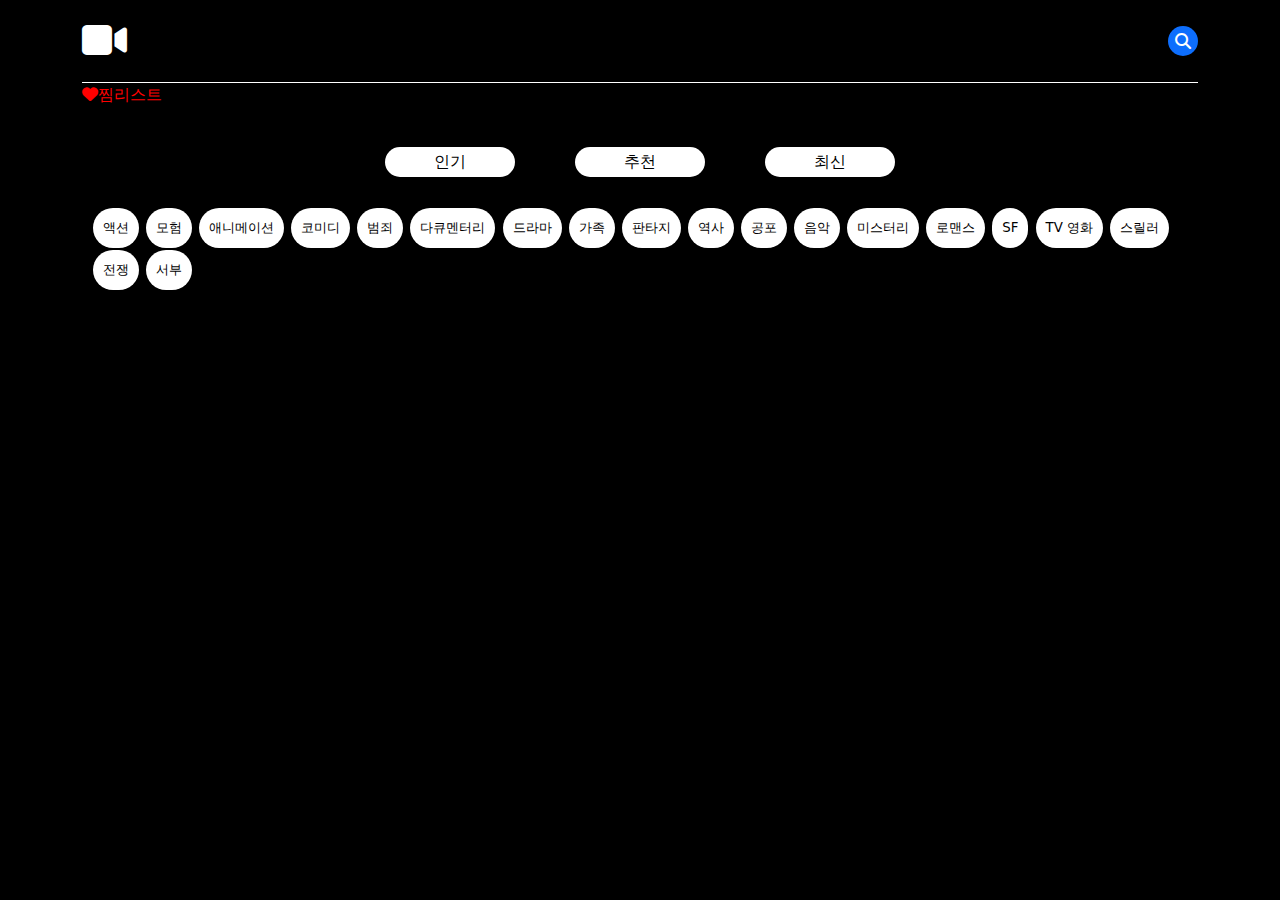
==== index.html @ 607bca1c "수정" ====
<!DOCTYPE html>
<html lang="ko">
<head>
  <meta charset="UTF-8">
  <meta name="viewport" content="width=device-width, initial-scale=1.0">
  <title>영화검색</title>
  <link
  rel="stylesheet"
  href="https://cdnjs.cloudflare.com/ajax/libs/font-awesome/6.5.1/css/all.min.css"
/>
<link
  href="https://cdn.jsdelivr.net/npm/bootstrap@5.3.2/dist/css/bootstrap.min.css"
  rel="stylesheet"
/>
<link rel="stylesheet" href="css/style.css" />
<link rel="stylesheet" href="css/likestyle.css" />
</head>
<body>
  <section class="container">
    <div id="header">
      <div class="header-img" onclick="main()">
        <i class="fa-solid fa-video logo"></i>
      </div>
      <div class="search">
        <input
          class="searchInput"
          type="text"
          placeholder="검색"
          onfocus="this.value=''"
        />
        
        <i class="fa-solid fa-magnifying-glass searchIcon" ></i>
        <i class="fa-solid fa-magnifying-glass search2Icon" onclick="getMoviesByKeyword()"></i>
      </div>
    </div>


    <section>
      <div class="like-add-button">
        <i class="fa-solid fa-heart"></i>찜리스트
      </div>
      <div class="likeMovie draggable" id="dragMe">
        <div class="likeMovie-header">
          <div class="reset-button" onclick="likeReset()">
            <i class="fa-solid fa-rotate-right"></i>
          </div>
          <div class="likeMovie-title">
            찜해둔 영화 목록
          </div>
          <button class="closebtn" onclick="closeSticker()">&times;</button>
        </div>
        

        <div id="likeMovieInput">

        </div>
        
      </div>
    </section>  


  <section class="menu-line">
    <div class="menus">
      <button id="popular">인기</button>
      <button id="top_rated">추천</button>
      <button id="now_playing">최신</button>
    </div>
    <div id="genre_menus">
      <button id="액션">액션</button>
      <button id="모험">모험</button>
      <button id="애니메이션">애니메이션</button>
      <button id="코미디">코미디</button>
      <button id="범죄">범죄</button>
      <button id="다큐멘터리">다큐멘터리</button>
      <button id="드라마">드라마</button>
      <button id="가족">가족</button>
      <button id="판타지">판타지</button>
      <button id="역사">역사</button>
      <button id="공포">공포</button>
      <button id="음악">음악</button>
      <button id="미스터리">미스터리</button>
      <button id="로맨스">로맨스</button>
      <button id="SF">SF</button>
      <button id="TV 영화">TV 영화</button>
      <button id="스릴러">스릴러</button>
      <button id="전쟁">전쟁</button>
      <button id="서부">서부</button>
    </div>
  </section>
  
  

    <section id="movie-board">
      <div class="row" id="movie-board-input">

      </div>
    </section>
    
    <nav aria-label="Page navigation example">
      <ul class="pagination">
      
        
      </ul>
    </section>

    <script src="apikey.js"></script>
    <script src="main.js"></script>
    <script src="like.js"></script>
    <script src="https://cdn.jsdelivr.net/npm/bootstrap@5.3.2/dist/js/bootstrap.bundle.min.js"></script>
  </body>
</html>
---- css/style.css ----
* {
  margin: 0px;
  padding: 0px;
}
ul {
  list-style: none;
}
body {
  background-color: #000;
  color: #fff;
}
#header {
  margin-top: 20px;
  border-bottom: 1px solid #fff;
  padding-bottom: 20px;
  display: flex;
  justify-content: space-between;
  align-items: center;
}
.logo {
  font-size: 40px;
  color: #fff;
}

.search {
  display: flex;
}

.searchInput {
  width: 0px;
  border: 0;
  opacity: 1;
  border-radius: 20px 20px 20px 20px;
  padding-left: 10px;
  background-color: #0d6efd;
  box-sizing: border-box;
  opacity: 0;
  transition: width 0.1s;
}
input::placeholder {
  color: #fff;
}
input:focus::-webkit-input-placeholder,
textarea:focus::-webkit-input-placeholder {
  color: transparent;
}
input:focus {
  outline: none;
}
.searchIcon {
  background-color: #0d6efd;
  width: 30px;
  height: 30px;
  line-height: 30px;
  text-align: center;
  border-radius: 50%;
  /* transition: 0.1s; */
}
.search2Icon {
  background-color: #0d6efd;
  width: 30px;
  height: 30px;
  line-height: 30px;
  text-align: center;
  border-radius: 50%;
  margin-left: -30px;
  display: none;
}
.searchInput.active {
  width: 200px;
  opacity: 1;
}
.searchIcon.active {
  display: none;
}
.search2Icon.active {
  display: block;
  border-radius: 0px 50% 50% 0px;
}
/*menus*/
.menus {
  display: flex;
  justify-content: center;
}
.menus button:hover {
  background: #0d6efd;
  color: #fff;
}
.menus button {
  border: none;
  background-color: #fff;

  width: 130px;
  height: 30px;
  line-height: 30px;
  border-radius: 20px;
  margin: 30px;
}

/*genre-menus*/
.menu-line {
  margin: 10px;
}

#genre-menus {
  width: 80%;
  display: flex;
  justify-content: center;
  flex-wrap: wrap;
  align-items: center;
  margin: 10px auto;
}
#genre_menus button {
  border: none;
  background-color: #fff;
  border-radius: 20px;
  color: black;
  margin: 1px;
  padding: 10px;
  font-size: smaller;
  display: inline-block;
}
#genre_menus button:hover {
  background: #0d6efd;
  color: #fff;
}

/*movie-board*/
.row {
  display: flex;
  justify-content: space-between;
}
.movieCard {
  border: 2px solid #fff;
  border-radius: 10px;
  padding-bottom: 10px;
}

/* movieCard 태그 안의 img 속성 값 추가 */
.movieCard img {
  width: 100%;
  height: 300px;
  object-fit: contain;
  border-radius: 10px;
  margin-top: 10px;
  position: relative;
  z-index: 2;
  transition-property: opacity;
  transition-duration: 1s;
}

/* movieCard 태그 안의 img를 감싸는 div 태그 추가 class명 cardImageArea Overview 태그의 position 속성 값을 지정하고 활용하기 위함 */
.cardImageArea {
  position: relative;
}

/* overview 태그 추가 */
.overview {
  position: absolute;
  font-size: x-small;
  top: 10%;
  left: 0%;
  text-align: justify;
  z-index: 2;
  margin: 0.5rem;
  padding: 0.5rem 3.2rem;
  z-index: 1;
}

/* movieCard img에 hover 이벤트 태그 추가 및 속성 값 부여 */
.movieCard img:hover {
  z-index: 0;
  opacity: 20%;
}

.title {
  height: 50px;
  margin: 20px 0px;
  text-align: center;
  position: relative;
  word-break: keep-all;
}
.showing {
  width: 100%;
  margin: 20px auto;
  display: flex;
  justify-content: space-between;
  word-break: keep-all;
}
.grade {
  width: 30px;
  height: 30px;
  line-height: 30px;
  border-radius: 50%;
  background-color: #0d6efd;
  color: #fff;
  text-align: center;
  font-size: 10px;
}
.genre {
  width: 100%;
  margin: 0px auto;
  border-radius: 20px;
  background-color: #1e3d6b;
  color: #fff;
  text-align: center;
  font-size: 10px;
  padding: 5px 10px;
  word-break: keep-all;
}
.date {
  width: 80px;
  height: 30px;
  line-height: 30px;
  background-color: #0d6efd;
  color: #fff;
  text-align: center;
  font-size: 10px;
  border-radius: 20px;
}

.pagination {
  display: flex;
  justify-content: center;
  margin-top: 30px;
}

.page-link {
  color: black;
  border: none;
}

.active2 {
  background-color: white;
  color: orange;
  font-weight: 600;
}

.header-img {
  cursor: pointer;
}

#genre_menus .highlight {
  background-color: #0d6efd;
  color: white;
}

.heart-img {
  position: absolute;
  right: 0px;
  top: 0px;
  color: red;
  cursor: pointer;
}

.like-add-button {
  color: red;
}

/* overview의 속성 값을 screen 크기에 맞춰 세팅하는 media query 코드 추가 */
/* screen 크기가 400px 이하로 내려가면, overview 내용을 보여주지 않음 */
@media only screen and (min-width: 460px) and (max-width: 575px) {
  .title {
    width: 35%;
    height: 30px;
    margin: 20px auto;
  }
  .showing {
    width: 35%;
  }
  .genre {
    width: 35%;
  }
  .overview {
    position: absolute;
    font-size: x-small;
    top: 2.5%;
    left: 0%;
    text-align: justify;
    z-index: 2;
    margin: 0.5rem;
    padding: 0.5rem 9.5rem;
    z-index: 1;
  }
}

@media only screen and (min-width: 768px) and (max-width: 1200px) {
  .overview {
    position: absolute;
    font-size: x-small;
    top: 10%;
    left: 0%;
    text-align: justify;
    z-index: 2;
    margin: 0.5rem;
    padding: 0rem 2rem;
    z-index: 1;
  }
}

@media only screen and (min-width: 400px) and (max-width: 459px) {
  .title {
    width: 35%;
    height: 30px;
    margin: 20px auto;
  }
  .showing {
    width: 35%;
  }
  .genre {
    width: 35%;
  }
  .overview {
    position: absolute;
    font-size: x-small;
    top: 5%;
    left: 0%;
    text-align: justify;
    z-index: 2;
    margin: 0.5rem;
    padding: 0.5rem 7.5rem;
    z-index: 1;
  }
}

@media only screen and (max-width: 399px) {
  .title {
    width: 100%;
    height: 30px;
    margin: 20px auto;
  }
  .showing {
    width: 100%;
  }
  .genre {
    width: 100%;
  }
  .overview {
    display: none;
  }
}
---- css/likestyle.css ----
.likeMovie{
    width: 250px;
    height: 250px;
    color: black;
    padding : 1em;
    background-color: white;
    border: 1px solid lightgrey;
    z-index:10;
    border-radius: 30px;
    position : fixed;
    display: none;
}
.likeMovie-title{
    padding-bottom: 0.5em;
    font-weight: 700;
    text-align: center;
    border-bottom: 1px solid lightgray;
}

.likeMovie-list{
    margin-top: 5px;
    margin-bottom: 5px;
    border-bottom: 1px solid lightgray;
}

.container1 {
    /* 중앙 정렬 */
    align-items: center;
    display: flex;
    justify-content: center;
  
    /* 높이 지정 */
    min-height: 32rem;
  }
  .draggable {
    /* 커서를 이동형식으로 주고, 위치를 절대형식으로 지정 */
    cursor: move;
    position: absolute;
    user-select: none;
  
    /* 중앙 정렬 */
    /* align-items: center;
    display: flex;
    justify-content: center; */
  
    /* 디자인 */
    /* border: 1px solid #cbd5e0;
    height: 8rem;
    width: 8rem; */
  }
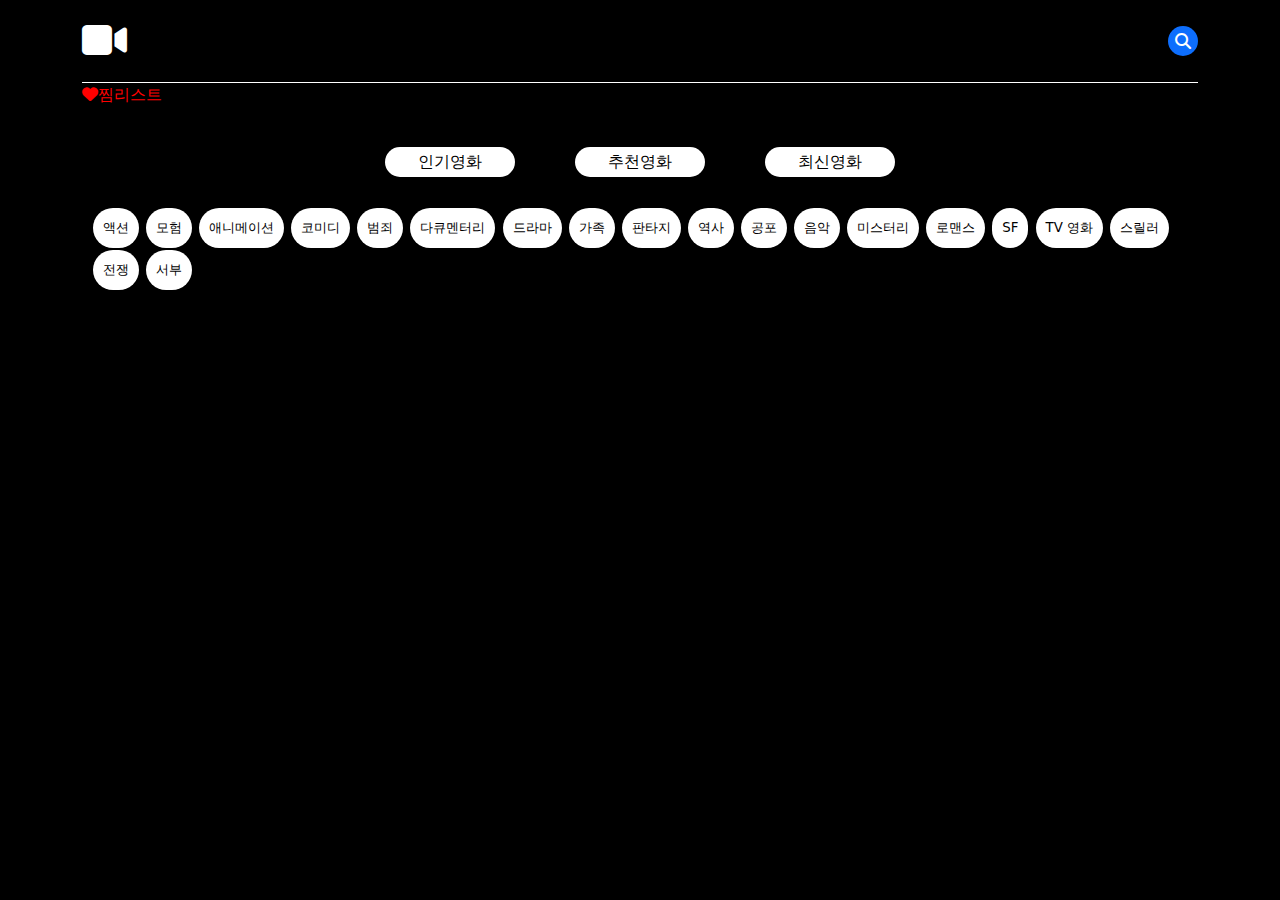
==== commit 52d47471: "오류 이미지추가" ====
--- a/index.html
+++ b/index.html
@@ -25,7 +25,7 @@
         <input
           class="searchInput"
           type="text"
-          placeholder="검색"
+          placeholder="search"
           onfocus="this.value=''"
         />
         
@@ -36,9 +36,9 @@
 
 
     <section>
-      <div class="like-add-button">
+      <button class="like-add-button">
         <i class="fa-solid fa-heart"></i>찜리스트
-      </div>
+      </button>
       <div class="likeMovie draggable" id="dragMe">
         <div class="likeMovie-header">
           <div class="reset-button" onclick="likeReset()">
@@ -60,10 +60,10 @@
 
 
   <section class="menu-line">
-    <div class="menus">
-      <button id="popular">인기</button>
-      <button id="top_rated">추천</button>
-      <button id="now_playing">최신</button>
+    <div id="menus">
+      <button>인기영화</button>
+      <button>추천영화</button>
+      <button>최신영화</button>
     </div>
     <div id="genre_menus">
       <button id="액션">액션</button>
--- a/css/style.css
+++ b/css/style.css
@@ -67,7 +67,7 @@
   display: none;
 }
 .searchInput.active {
-  width: 200px;
+  width: 100px;
   opacity: 1;
 }
 .searchIcon.active {
@@ -78,15 +78,15 @@
   border-radius: 0px 50% 50% 0px;
 }
 /*menus*/
-.menus {
+#menus {
   display: flex;
   justify-content: center;
 }
-.menus button:hover {
+#menus button:hover {
   background: #0d6efd;
   color: #fff;
 }
-.menus button {
+#menus button {
   border: none;
   background-color: #fff;
 
@@ -174,18 +174,13 @@
 }
 
 .title {
-  height: 50px;
   margin: 20px 0px;
   text-align: center;
   position: relative;
-  word-break: keep-all;
 }
 .showing {
-  width: 100%;
-  margin: 20px auto;
   display: flex;
   justify-content: space-between;
-  word-break: keep-all;
 }
 .grade {
   width: 30px;
@@ -198,15 +193,12 @@
   font-size: 10px;
 }
 .genre {
-  width: 100%;
-  margin: 0px auto;
   border-radius: 20px;
-  background-color: #1e3d6b;
+  background-color: #0d6efd;
   color: #fff;
   text-align: center;
   font-size: 10px;
   padding: 5px 10px;
-  word-break: keep-all;
 }
 .date {
   width: 80px;
@@ -236,41 +228,32 @@
   font-weight: 600;
 }
 
-.header-img {
+.header-img{
   cursor: pointer;
 }
 
 #genre_menus .highlight {
-  background-color: #0d6efd;
-  color: white;
-}
-
-.heart-img {
+    background-color: #0d6efd;
+    color: white;
+}
+
+.heart-img{
   position: absolute;
-  right: 0px;
-  top: 0px;
+  right : 0px;
+  top :0px;
   color: red;
   cursor: pointer;
 }
 
 .like-add-button {
   color: red;
+  border: none;
+  background-color: transparent;
 }
 
 /* overview의 속성 값을 screen 크기에 맞춰 세팅하는 media query 코드 추가 */
 /* screen 크기가 400px 이하로 내려가면, overview 내용을 보여주지 않음 */
 @media only screen and (min-width: 460px) and (max-width: 575px) {
-  .title {
-    width: 35%;
-    height: 30px;
-    margin: 20px auto;
-  }
-  .showing {
-    width: 35%;
-  }
-  .genre {
-    width: 35%;
-  }
   .overview {
     position: absolute;
     font-size: x-small;
@@ -299,17 +282,6 @@
 }
 
 @media only screen and (min-width: 400px) and (max-width: 459px) {
-  .title {
-    width: 35%;
-    height: 30px;
-    margin: 20px auto;
-  }
-  .showing {
-    width: 35%;
-  }
-  .genre {
-    width: 35%;
-  }
   .overview {
     position: absolute;
     font-size: x-small;
@@ -324,18 +296,7 @@
 }
 
 @media only screen and (max-width: 399px) {
-  .title {
-    width: 100%;
-    height: 30px;
-    margin: 20px auto;
-  }
-  .showing {
-    width: 100%;
-  }
-  .genre {
-    width: 100%;
-  }
   .overview {
     display: none;
   }
-}
+}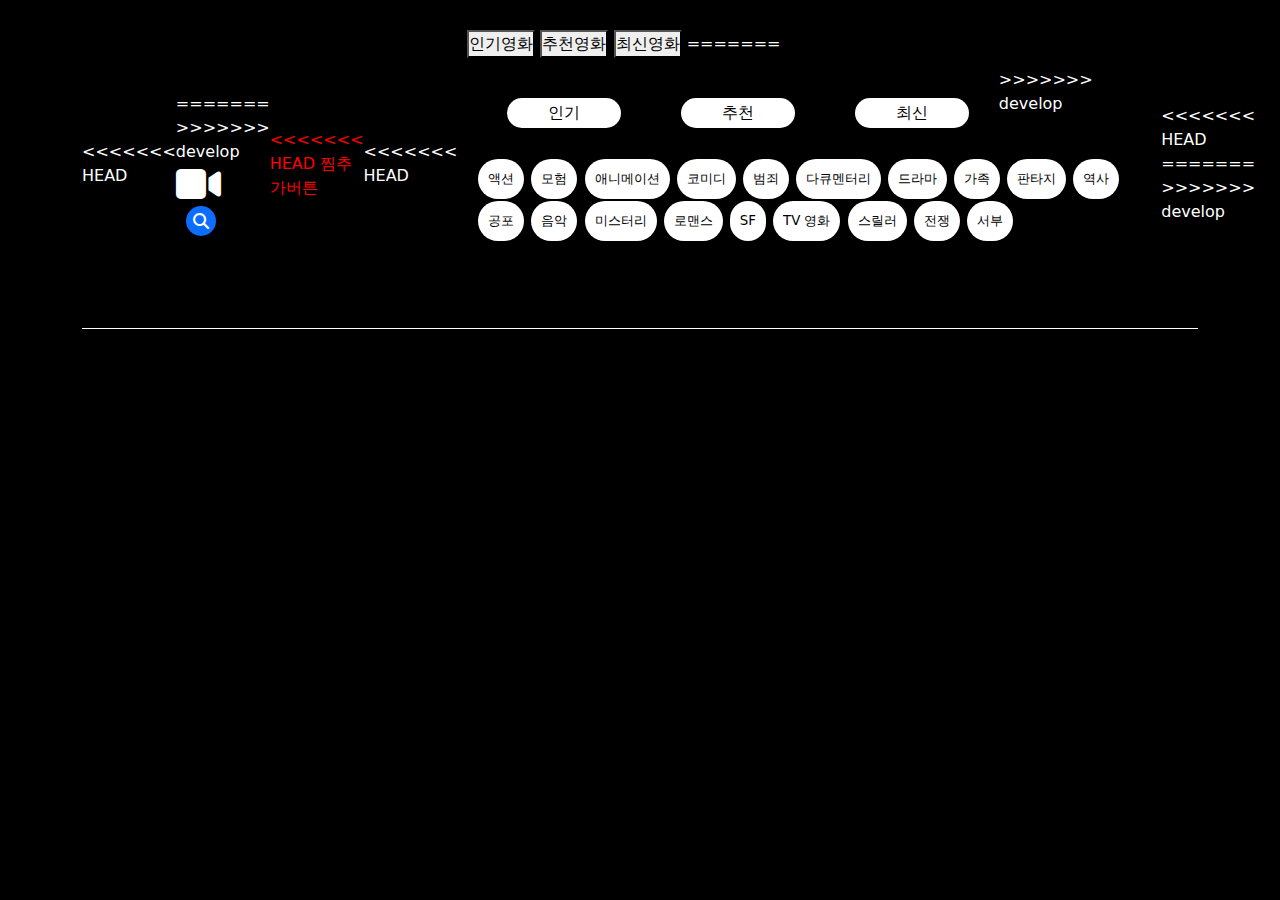
==== commit a6908586: "테스트 머지" ====
--- a/index.html
+++ b/index.html
@@ -18,14 +18,18 @@
 <body>
   <section class="container">
     <div id="header">
+<<<<<<< HEAD
+      <div class="header-img">
+=======
       <div class="header-img" onclick="main()">
+>>>>>>> develop
         <i class="fa-solid fa-video logo"></i>
       </div>
       <div class="search">
         <input
           class="searchInput"
           type="text"
-          placeholder="search"
+          placeholder="검색"
           onfocus="this.value=''"
         />
         
@@ -36,9 +40,17 @@
 
 
     <section>
-      <button class="like-add-button">
+      <div class="like-add-button">
+<<<<<<< HEAD
+        찜추가버튼
+      </div>
+      <div class="likeMovie draggable" id="dragMe">
+        <div class="likeMovie-title">
+          찜해둔 영화 목록
+        </div>
+=======
         <i class="fa-solid fa-heart"></i>찜리스트
-      </button>
+      </div>
       <div class="likeMovie draggable" id="dragMe">
         <div class="likeMovie-header">
           <div class="reset-button" onclick="likeReset()">
@@ -51,6 +63,7 @@
         </div>
         
 
+>>>>>>> develop
         <div id="likeMovieInput">
 
         </div>
@@ -59,11 +72,23 @@
     </section>  
 
 
+<<<<<<< HEAD
+      <!-- <div class="draggable" id="dragMe">Drag me</div> -->
+
+
+
   <section class="menu-line">
     <div id="menus">
       <button>인기영화</button>
       <button>추천영화</button>
       <button>최신영화</button>
+=======
+  <section class="menu-line">
+    <div class="menus">
+      <button id="popular">인기</button>
+      <button id="top_rated">추천</button>
+      <button id="now_playing">최신</button>
+>>>>>>> develop
     </div>
     <div id="genre_menus">
       <button id="액션">액션</button>
@@ -105,6 +130,10 @@
 
     <script src="apikey.js"></script>
     <script src="main.js"></script>
+<<<<<<< HEAD
+    <!-- <script src="search.js"></script> -->
+=======
+>>>>>>> develop
     <script src="like.js"></script>
     <script src="https://cdn.jsdelivr.net/npm/bootstrap@5.3.2/dist/js/bootstrap.bundle.min.js"></script>
   </body>
--- a/css/style.css
+++ b/css/style.css
@@ -67,7 +67,7 @@
   display: none;
 }
 .searchInput.active {
-  width: 100px;
+  width: 200px;
   opacity: 1;
 }
 .searchIcon.active {
@@ -78,15 +78,15 @@
   border-radius: 0px 50% 50% 0px;
 }
 /*menus*/
-#menus {
+.menus {
   display: flex;
   justify-content: center;
 }
-#menus button:hover {
+.menus button:hover {
   background: #0d6efd;
   color: #fff;
 }
-#menus button {
+.menus button {
   border: none;
   background-color: #fff;
 
@@ -174,13 +174,18 @@
 }
 
 .title {
+  height: 50px;
   margin: 20px 0px;
   text-align: center;
   position: relative;
+  word-break: keep-all;
 }
 .showing {
+  width: 100%;
+  margin: 20px auto;
   display: flex;
   justify-content: space-between;
+  word-break: keep-all;
 }
 .grade {
   width: 30px;
@@ -193,12 +198,15 @@
   font-size: 10px;
 }
 .genre {
+  width: 100%;
+  margin: 0px auto;
   border-radius: 20px;
-  background-color: #0d6efd;
+  background-color: #1e3d6b;
   color: #fff;
   text-align: center;
   font-size: 10px;
   padding: 5px 10px;
+  word-break: keep-all;
 }
 .date {
   width: 80px;
@@ -228,32 +236,41 @@
   font-weight: 600;
 }
 
-.header-img{
+.header-img {
   cursor: pointer;
 }
 
 #genre_menus .highlight {
-    background-color: #0d6efd;
-    color: white;
-}
-
-.heart-img{
+  background-color: #0d6efd;
+  color: white;
+}
+
+.heart-img {
   position: absolute;
-  right : 0px;
-  top :0px;
+  right: 0px;
+  top: 0px;
   color: red;
   cursor: pointer;
 }
 
 .like-add-button {
   color: red;
-  border: none;
-  background-color: transparent;
 }
 
 /* overview의 속성 값을 screen 크기에 맞춰 세팅하는 media query 코드 추가 */
 /* screen 크기가 400px 이하로 내려가면, overview 내용을 보여주지 않음 */
 @media only screen and (min-width: 460px) and (max-width: 575px) {
+  .title {
+    width: 35%;
+    height: 30px;
+    margin: 20px auto;
+  }
+  .showing {
+    width: 35%;
+  }
+  .genre {
+    width: 35%;
+  }
   .overview {
     position: absolute;
     font-size: x-small;
@@ -282,6 +299,17 @@
 }
 
 @media only screen and (min-width: 400px) and (max-width: 459px) {
+  .title {
+    width: 35%;
+    height: 30px;
+    margin: 20px auto;
+  }
+  .showing {
+    width: 35%;
+  }
+  .genre {
+    width: 35%;
+  }
   .overview {
     position: absolute;
     font-size: x-small;
@@ -296,7 +324,18 @@
 }
 
 @media only screen and (max-width: 399px) {
+  .title {
+    width: 100%;
+    height: 30px;
+    margin: 20px auto;
+  }
+  .showing {
+    width: 100%;
+  }
+  .genre {
+    width: 100%;
+  }
   .overview {
     display: none;
   }
-}+}
--- a/css/likestyle.css
+++ b/css/likestyle.css
@@ -10,11 +10,23 @@
     position : fixed;
     display: none;
 }
+<<<<<<< HEAD
+=======
+.likeMovie-header{
+    display: flex;
+    justify-content: center;
+    position: relative;
+}
+>>>>>>> develop
 .likeMovie-title{
     padding-bottom: 0.5em;
     font-weight: 700;
     text-align: center;
     border-bottom: 1px solid lightgray;
+<<<<<<< HEAD
+=======
+    width: 100%;
+>>>>>>> develop
 }
 
 .likeMovie-list{
@@ -48,3 +60,25 @@
     height: 8rem;
     width: 8rem; */
   }
+<<<<<<< HEAD
+=======
+
+  .line{
+    border : 1px solid red;
+  }
+
+  .closebtn{
+    width: 28px;
+    height: 28px;
+    font-size: 25px;
+    background-color:transparent;
+    border: none;
+    position: absolute;
+    right : 3px;
+    bottom : 20px;
+  }
+
+  .reset-button{
+    cursor: pointer;
+  }
+>>>>>>> develop
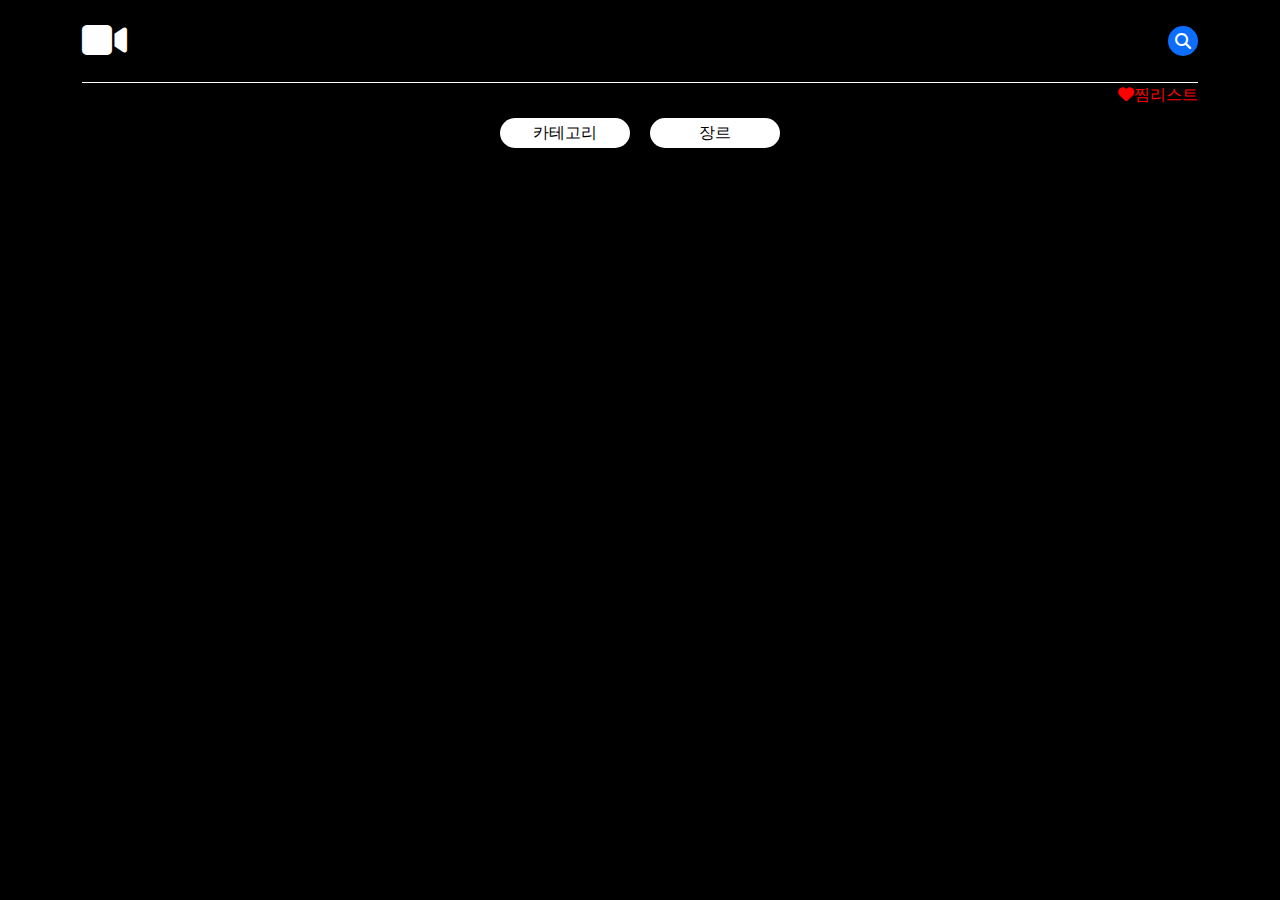
==== commit c31fd8ac: "카테고리항목추가" ====
--- a/index.html
+++ b/index.html
@@ -18,39 +18,21 @@
 <body>
   <section class="container">
     <div id="header">
-<<<<<<< HEAD
-      <div class="header-img">
-=======
       <div class="header-img" onclick="main()">
->>>>>>> develop
         <i class="fa-solid fa-video logo"></i>
       </div>
       <div class="search">
-        <input
-          class="searchInput"
-          type="text"
-          placeholder="검색"
-          onfocus="this.value=''"
-        />
-        
+        <input class="searchInput" type="text" placeholder="검색" onfocus="this.value=''"/>
         <i class="fa-solid fa-magnifying-glass searchIcon" ></i>
         <i class="fa-solid fa-magnifying-glass search2Icon" onclick="getMoviesByKeyword()"></i>
       </div>
     </div>
 
-
-    <section>
+    <!-- 찜리스트 -->
+    <section class="likemovie-area">
       <div class="like-add-button">
-<<<<<<< HEAD
-        찜추가버튼
-      </div>
-      <div class="likeMovie draggable" id="dragMe">
-        <div class="likeMovie-title">
-          찜해둔 영화 목록
-        </div>
-=======
         <i class="fa-solid fa-heart"></i>찜리스트
-      </div>
+      </button>
       <div class="likeMovie draggable" id="dragMe">
         <div class="likeMovie-header">
           <div class="reset-button" onclick="likeReset()">
@@ -63,7 +45,6 @@
         </div>
         
 
->>>>>>> develop
         <div id="likeMovieInput">
 
         </div>
@@ -72,25 +53,24 @@
     </section>  
 
 
-<<<<<<< HEAD
-      <!-- <div class="draggable" id="dragMe">Drag me</div> -->
+  <section class="menus-area">
+    <div class="main-menus">
+      <button onclick="openMenus()">
+        카테고리
+      </button>
 
+      <button onclick="openGenre()">
+        장르
+      </button>
+    </div>
 
-
-  <section class="menu-line">
-    <div id="menus">
-      <button>인기영화</button>
-      <button>추천영화</button>
-      <button>최신영화</button>
-=======
-  <section class="menu-line">
     <div class="menus">
       <button id="popular">인기</button>
       <button id="top_rated">추천</button>
       <button id="now_playing">최신</button>
->>>>>>> develop
     </div>
-    <div id="genre_menus">
+
+    <div id="genre_menus" style="display: none">
       <button id="액션">액션</button>
       <button id="모험">모험</button>
       <button id="애니메이션">애니메이션</button>
@@ -111,8 +91,9 @@
       <button id="전쟁">전쟁</button>
       <button id="서부">서부</button>
     </div>
+    
   </section>
-  
+
   
 
     <section id="movie-board">
@@ -130,10 +111,6 @@
 
     <script src="apikey.js"></script>
     <script src="main.js"></script>
-<<<<<<< HEAD
-    <!-- <script src="search.js"></script> -->
-=======
->>>>>>> develop
     <script src="like.js"></script>
     <script src="https://cdn.jsdelivr.net/npm/bootstrap@5.3.2/dist/js/bootstrap.bundle.min.js"></script>
   </body>
--- a/css/style.css
+++ b/css/style.css
@@ -67,7 +67,7 @@
   display: none;
 }
 .searchInput.active {
-  width: 200px;
+  width: 100px;
   opacity: 1;
 }
 .searchIcon.active {
@@ -79,22 +79,22 @@
 }
 /*menus*/
 .menus {
-  display: flex;
-  justify-content: center;
-}
-.menus button:hover {
+  display: none;
+  justify-content: center;
+}
+#menus button:hover {
   background: #0d6efd;
   color: #fff;
 }
-.menus button {
+#menus button {
   border: none;
   background-color: #fff;
-
   width: 130px;
   height: 30px;
   line-height: 30px;
   border-radius: 20px;
-  margin: 30px;
+  margin-right: 10px;
+  margin-left: 10px;
 }
 
 /*genre-menus*/
@@ -174,18 +174,13 @@
 }
 
 .title {
-  height: 50px;
   margin: 20px 0px;
   text-align: center;
   position: relative;
-  word-break: keep-all;
 }
 .showing {
-  width: 100%;
-  margin: 20px auto;
   display: flex;
   justify-content: space-between;
-  word-break: keep-all;
 }
 .grade {
   width: 30px;
@@ -198,15 +193,12 @@
   font-size: 10px;
 }
 .genre {
-  width: 100%;
-  margin: 0px auto;
-  border-radius: 20px;
-  background-color: #1e3d6b;
+  border-radius: 20px;
+  background-color: #0d6efd;
   color: #fff;
   text-align: center;
   font-size: 10px;
   padding: 5px 10px;
-  word-break: keep-all;
 }
 .date {
   width: 80px;
@@ -236,41 +228,26 @@
   font-weight: 600;
 }
 
-.header-img {
+.header-img{
   cursor: pointer;
 }
 
 #genre_menus .highlight {
-  background-color: #0d6efd;
-  color: white;
-}
-
-.heart-img {
+    background-color: #0d6efd;
+    color: white;
+}
+
+.heart-img{
   position: absolute;
-  right: 0px;
-  top: 0px;
+  right : 0px;
+  top :0px;
   color: red;
   cursor: pointer;
-}
-
-.like-add-button {
-  color: red;
 }
 
 /* overview의 속성 값을 screen 크기에 맞춰 세팅하는 media query 코드 추가 */
 /* screen 크기가 400px 이하로 내려가면, overview 내용을 보여주지 않음 */
 @media only screen and (min-width: 460px) and (max-width: 575px) {
-  .title {
-    width: 35%;
-    height: 30px;
-    margin: 20px auto;
-  }
-  .showing {
-    width: 35%;
-  }
-  .genre {
-    width: 35%;
-  }
   .overview {
     position: absolute;
     font-size: x-small;
@@ -299,17 +276,6 @@
 }
 
 @media only screen and (min-width: 400px) and (max-width: 459px) {
-  .title {
-    width: 35%;
-    height: 30px;
-    margin: 20px auto;
-  }
-  .showing {
-    width: 35%;
-  }
-  .genre {
-    width: 35%;
-  }
   .overview {
     position: absolute;
     font-size: x-small;
@@ -324,18 +290,33 @@
 }
 
 @media only screen and (max-width: 399px) {
-  .title {
-    width: 100%;
-    height: 30px;
-    margin: 20px auto;
-  }
-  .showing {
-    width: 100%;
-  }
-  .genre {
-    width: 100%;
-  }
   .overview {
     display: none;
   }
 }
+
+
+.main-menus button:hover {
+  background: #0d6efd;
+  color: #fff;
+}
+.main-menus button {
+  border: none;
+  background-color: #fff;
+  width: 130px;
+  height: 30px;
+  line-height: 30px;
+  border-radius: 20px;
+  margin:10px;
+}
+
+.main-menus{
+  display: flex;
+  justify-content: center;
+}
+
+.menus-area{
+  display: flex;
+  flex-direction: column;
+  justify-content: center;
+}--- a/css/likestyle.css
+++ b/css/likestyle.css
@@ -10,23 +10,17 @@
     position : fixed;
     display: none;
 }
-<<<<<<< HEAD
-=======
 .likeMovie-header{
     display: flex;
     justify-content: center;
     position: relative;
 }
->>>>>>> develop
 .likeMovie-title{
     padding-bottom: 0.5em;
     font-weight: 700;
     text-align: center;
     border-bottom: 1px solid lightgray;
-<<<<<<< HEAD
-=======
     width: 100%;
->>>>>>> develop
 }
 
 .likeMovie-list{
@@ -47,21 +41,10 @@
   .draggable {
     /* 커서를 이동형식으로 주고, 위치를 절대형식으로 지정 */
     cursor: move;
-    position: absolute;
+    position: fixed;
     user-select: none;
-  
-    /* 중앙 정렬 */
-    /* align-items: center;
-    display: flex;
-    justify-content: center; */
-  
-    /* 디자인 */
-    /* border: 1px solid #cbd5e0;
-    height: 8rem;
-    width: 8rem; */
+    float: right;
   }
-<<<<<<< HEAD
-=======
 
   .line{
     border : 1px solid red;
@@ -81,4 +64,13 @@
   .reset-button{
     cursor: pointer;
   }
->>>>>>> develop
+
+  .likemovie-area{
+    width: 100%;
+    height: 25px;
+  }
+  .like-add-button {
+    color: red;
+    float: right;
+  }
+  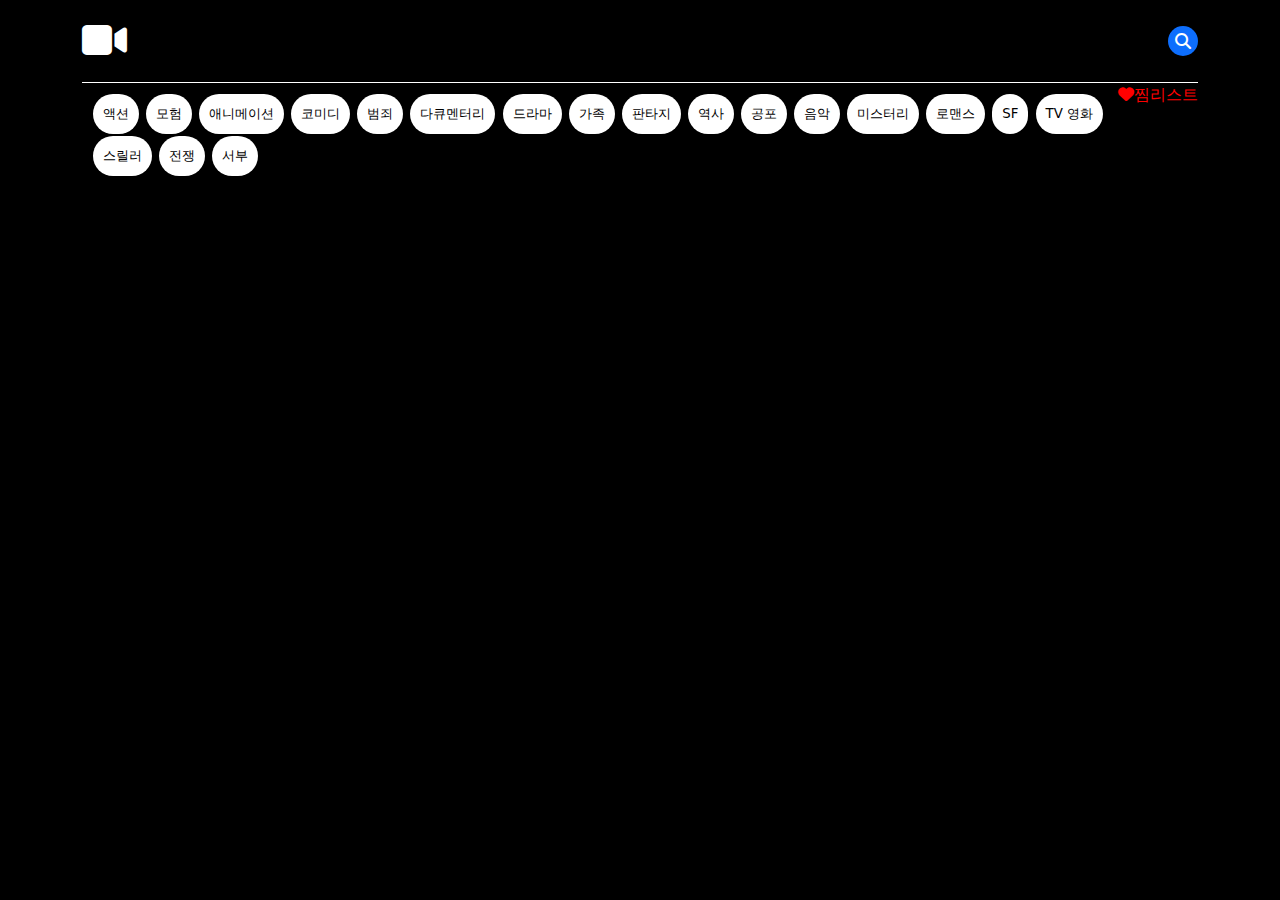
==== commit 7efab952: "Add files via upload" ====
--- a/index.html
+++ b/index.html
@@ -22,17 +22,23 @@
         <i class="fa-solid fa-video logo"></i>
       </div>
       <div class="search">
-        <input class="searchInput" type="text" placeholder="검색" onfocus="this.value=''"/>
+        <input
+          class="searchInput"
+          type="text"
+          placeholder="검색"
+          onfocus="this.value=''" onkeyup="enterkeySearch()"
+        />
+        
         <i class="fa-solid fa-magnifying-glass searchIcon" ></i>
         <i class="fa-solid fa-magnifying-glass search2Icon" onclick="getMoviesByKeyword()"></i>
       </div>
     </div>
 
-    <!-- 찜리스트 -->
-    <section class="likemovie-area">
+
+    <section>
       <div class="like-add-button">
         <i class="fa-solid fa-heart"></i>찜리스트
-      </button>
+      </div>
       <div class="likeMovie draggable" id="dragMe">
         <div class="likeMovie-header">
           <div class="reset-button" onclick="likeReset()">
@@ -53,24 +59,13 @@
     </section>  
 
 
-  <section class="menus-area">
-    <div class="main-menus">
-      <button onclick="openMenus()">
-        카테고리
-      </button>
-
-      <button onclick="openGenre()">
-        장르
-      </button>
-    </div>
-
+  <section class="menu-line">
     <div class="menus">
       <button id="popular">인기</button>
       <button id="top_rated">추천</button>
       <button id="now_playing">최신</button>
     </div>
-
-    <div id="genre_menus" style="display: none">
+    <div id="genre_menus">
       <button id="액션">액션</button>
       <button id="모험">모험</button>
       <button id="애니메이션">애니메이션</button>
@@ -91,9 +86,8 @@
       <button id="전쟁">전쟁</button>
       <button id="서부">서부</button>
     </div>
-    
   </section>
-
+  
   
 
     <section id="movie-board">
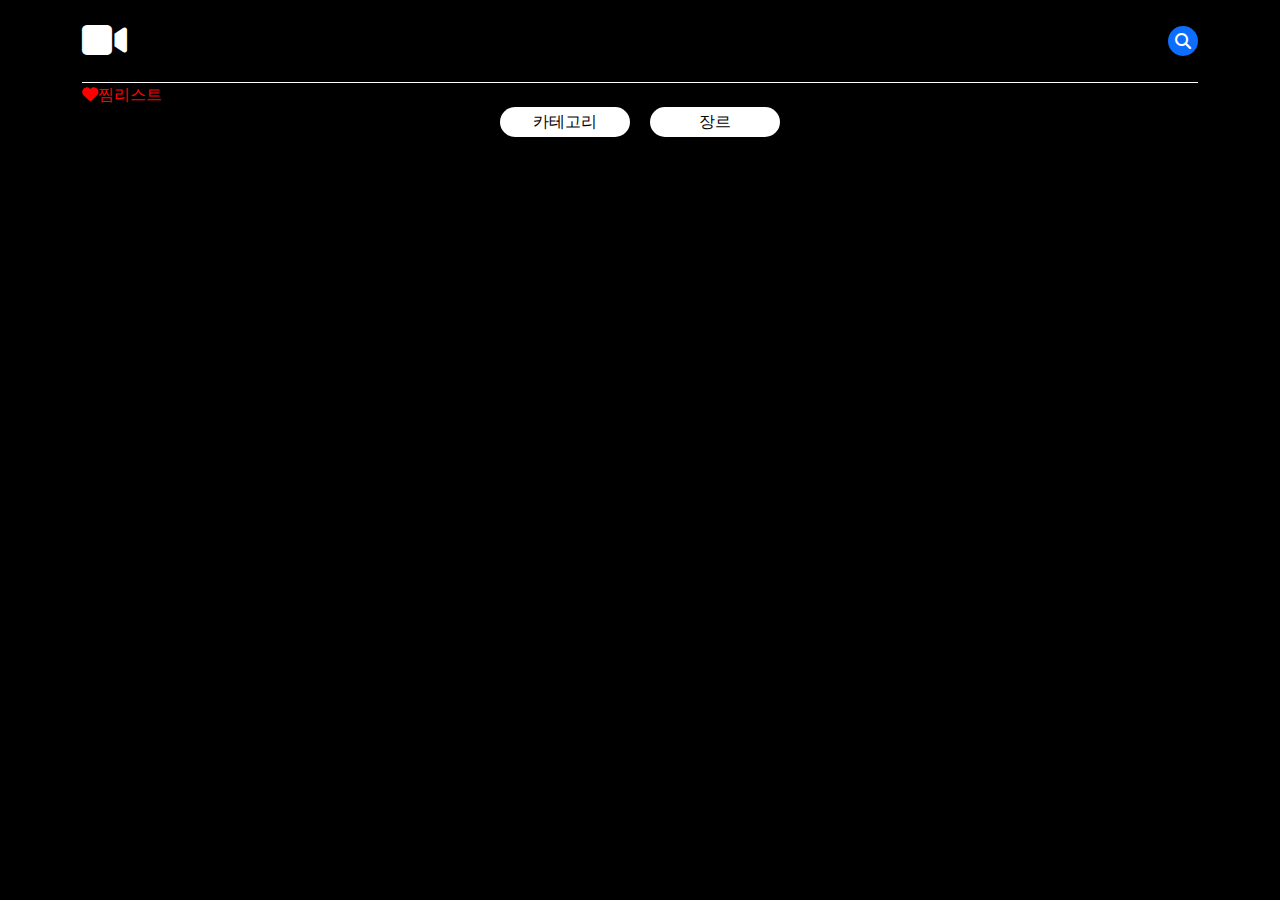
==== commit 6b145c77: "카테고리 정리" ====
--- a/index.html
+++ b/index.html
@@ -26,7 +26,7 @@
           class="searchInput"
           type="text"
           placeholder="검색"
-          onfocus="this.value=''" onkeyup="enterkeySearch()"
+          onfocus="this.value=''"
         />
         
         <i class="fa-solid fa-magnifying-glass searchIcon" ></i>
@@ -58,35 +58,46 @@
       </div>
     </section>  
 
-
-  <section class="menu-line">
-    <div class="menus">
-      <button id="popular">인기</button>
-      <button id="top_rated">추천</button>
-      <button id="now_playing">최신</button>
-    </div>
-    <div id="genre_menus">
-      <button id="액션">액션</button>
-      <button id="모험">모험</button>
-      <button id="애니메이션">애니메이션</button>
-      <button id="코미디">코미디</button>
-      <button id="범죄">범죄</button>
-      <button id="다큐멘터리">다큐멘터리</button>
-      <button id="드라마">드라마</button>
-      <button id="가족">가족</button>
-      <button id="판타지">판타지</button>
-      <button id="역사">역사</button>
-      <button id="공포">공포</button>
-      <button id="음악">음악</button>
-      <button id="미스터리">미스터리</button>
-      <button id="로맨스">로맨스</button>
-      <button id="SF">SF</button>
-      <button id="TV 영화">TV 영화</button>
-      <button id="스릴러">스릴러</button>
-      <button id="전쟁">전쟁</button>
-      <button id="서부">서부</button>
-    </div>
-  </section>
+    <section class="menus-area">
+      <div class="main-menus">
+        <button onclick="openMenus()">
+          카테고리
+        </button>
+  
+        <button onclick="openGenre()">
+          장르
+        </button>
+      </div>
+  
+      <div class="menus">
+        <button id="popular">인기</button>
+        <button id="top_rated">추천</button>
+        <button id="now_playing">최신</button>
+      </div>
+  
+      <div id="genre_menus">
+        <button id="액션">액션</button>
+        <button id="모험">모험</button>
+        <button id="애니메이션">애니메이션</button>
+        <button id="코미디">코미디</button>
+        <button id="범죄">범죄</button>
+        <button id="다큐멘터리">다큐멘터리</button>
+        <button id="드라마">드라마</button>
+        <button id="가족">가족</button>
+        <button id="판타지">판타지</button>
+        <button id="역사">역사</button>
+        <button id="공포">공포</button>
+        <button id="음악">음악</button>
+        <button id="미스터리">미스터리</button>
+        <button id="로맨스">로맨스</button>
+        <button id="SF">SF</button>
+        <button id="TV 영화">TV 영화</button>
+        <button id="스릴러">스릴러</button>
+        <button id="전쟁">전쟁</button>
+        <button id="서부">서부</button>
+      </div>
+      
+    </section>
   
   
 
--- a/css/style.css
+++ b/css/style.css
@@ -67,7 +67,7 @@
   display: none;
 }
 .searchInput.active {
-  width: 100px;
+  width: 200px;
   opacity: 1;
 }
 .searchIcon.active {
@@ -81,20 +81,20 @@
 .menus {
   display: none;
   justify-content: center;
-}
-#menus button:hover {
+  margin-bottom: 20px;
+}
+.menus button:hover {
   background: #0d6efd;
   color: #fff;
 }
-#menus button {
+.menus button {
   border: none;
   background-color: #fff;
   width: 130px;
   height: 30px;
   line-height: 30px;
   border-radius: 20px;
-  margin-right: 10px;
-  margin-left: 10px;
+  margin : 0 10px;
 }
 
 /*genre-menus*/
@@ -102,9 +102,11 @@
   margin: 10px;
 }
 
-#genre-menus {
-  width: 80%;
-  display: flex;
+
+
+#genre_menus {
+  width: 100%;
+  display: none;
   justify-content: center;
   flex-wrap: wrap;
   align-items: center;
@@ -115,10 +117,9 @@
   background-color: #fff;
   border-radius: 20px;
   color: black;
-  margin: 1px;
+  margin: 3px;
   padding: 10px;
   font-size: smaller;
-  display: inline-block;
 }
 #genre_menus button:hover {
   background: #0d6efd;
@@ -174,13 +175,18 @@
 }
 
 .title {
+  height: 50px;
   margin: 20px 0px;
   text-align: center;
   position: relative;
+  word-break: keep-all;
 }
 .showing {
-  display: flex;
-  justify-content: space-between;
+  width: 100%;
+  margin: 20px auto;
+  display: flex;
+  justify-content: center;
+  word-break: keep-all;
 }
 .grade {
   width: 30px;
@@ -191,14 +197,18 @@
   color: #fff;
   text-align: center;
   font-size: 10px;
+  margin-right: 10px;
 }
 .genre {
-  border-radius: 20px;
-  background-color: #0d6efd;
+  width: 100%;
+  margin: 0px auto;
+  border-radius: 20px;
+  background-color: #1e3d6b;
   color: #fff;
   text-align: center;
   font-size: 10px;
   padding: 5px 10px;
+  word-break: keep-all;
 }
 .date {
   width: 80px;
@@ -228,26 +238,41 @@
   font-weight: 600;
 }
 
-.header-img{
+.header-img {
   cursor: pointer;
 }
 
 #genre_menus .highlight {
-    background-color: #0d6efd;
-    color: white;
-}
-
-.heart-img{
+  background-color: #0d6efd;
+  color: white;
+}
+
+.heart-img {
   position: absolute;
-  right : 0px;
-  top :0px;
+  right: 0px;
+  top: 0px;
   color: red;
   cursor: pointer;
+}
+
+.like-add-button {
+  color: red;
 }
 
 /* overview의 속성 값을 screen 크기에 맞춰 세팅하는 media query 코드 추가 */
 /* screen 크기가 400px 이하로 내려가면, overview 내용을 보여주지 않음 */
 @media only screen and (min-width: 460px) and (max-width: 575px) {
+  .title {
+    width: 35%;
+    height: 30px;
+    margin: 20px auto;
+  }
+  .showing {
+    width: 35%;
+  }
+  .genre {
+    width: 35%;
+  }
   .overview {
     position: absolute;
     font-size: x-small;
@@ -276,6 +301,17 @@
 }
 
 @media only screen and (min-width: 400px) and (max-width: 459px) {
+  .title {
+    width: 35%;
+    height: 30px;
+    margin: 20px auto;
+  }
+  .showing {
+    width: 35%;
+  }
+  .genre {
+    width: 35%;
+  }
   .overview {
     position: absolute;
     font-size: x-small;
@@ -290,11 +326,21 @@
 }
 
 @media only screen and (max-width: 399px) {
+  .title {
+    width: 100%;
+    height: 30px;
+    margin: 20px auto;
+  }
+  .showing {
+    width: 100%;
+  }
+  .genre {
+    width: 100%;
+  }
   .overview {
     display: none;
   }
 }
-
 
 .main-menus button:hover {
   background: #0d6efd;
@@ -307,16 +353,12 @@
   height: 30px;
   line-height: 30px;
   border-radius: 20px;
-  margin:10px;
+  margin-left: 10px;
+  margin-right: 10px;
 }
 
 .main-menus{
-  display: flex;
-  justify-content: center;
-}
-
-.menus-area{
-  display: flex;
-  flex-direction: column;
-  justify-content: center;
+  display : flex;
+  justify-content: center;
+  margin-bottom: 20px;
 }--- a/css/likestyle.css
+++ b/css/likestyle.css
@@ -29,21 +29,11 @@
     border-bottom: 1px solid lightgray;
 }
 
-.container1 {
-    /* 중앙 정렬 */
-    align-items: center;
-    display: flex;
-    justify-content: center;
-  
-    /* 높이 지정 */
-    min-height: 32rem;
-  }
   .draggable {
     /* 커서를 이동형식으로 주고, 위치를 절대형식으로 지정 */
     cursor: move;
     position: fixed;
     user-select: none;
-    float: right;
   }
 
   .line{
@@ -63,14 +53,4 @@
 
   .reset-button{
     cursor: pointer;
-  }
-
-  .likemovie-area{
-    width: 100%;
-    height: 25px;
-  }
-  .like-add-button {
-    color: red;
-    float: right;
-  }
-  +  }